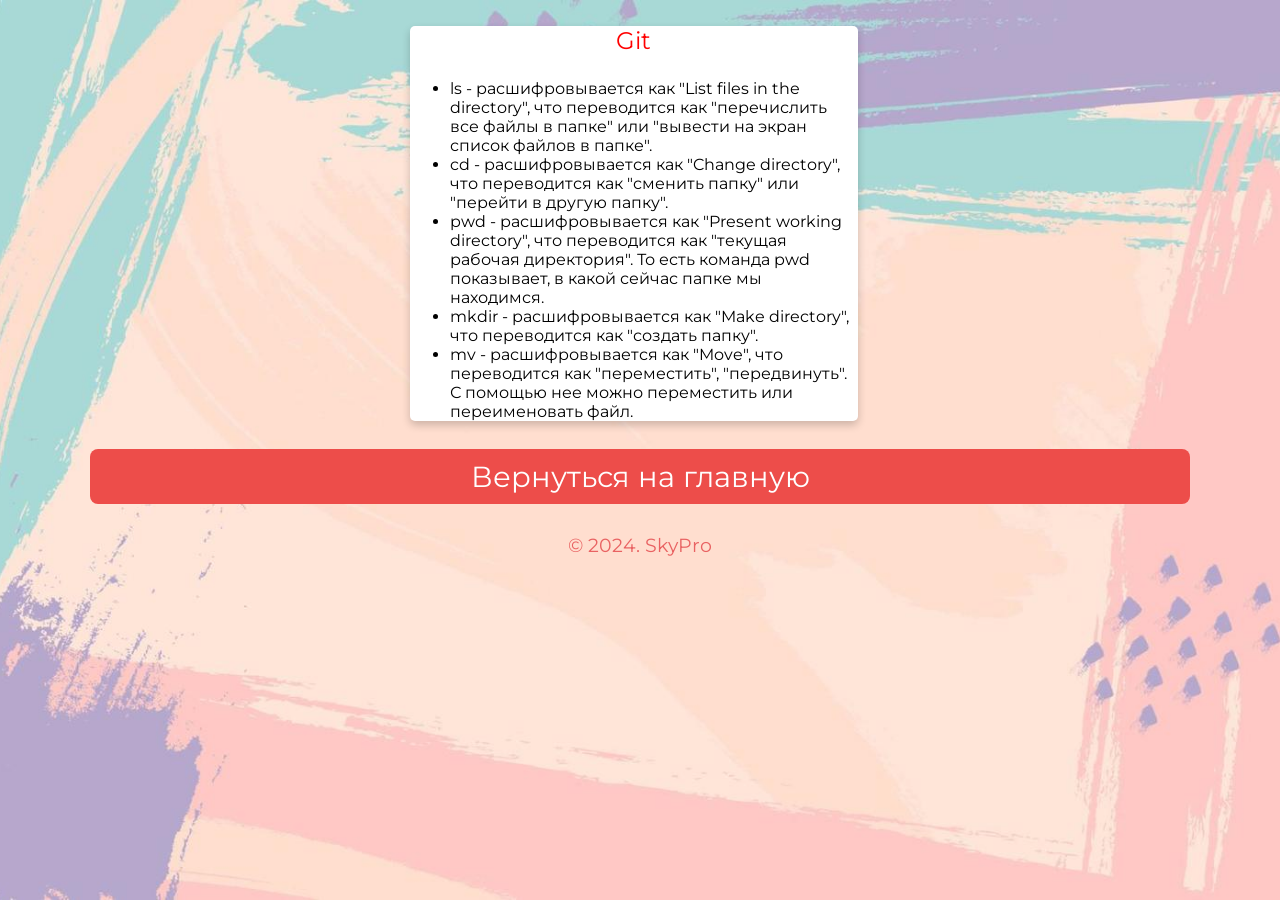
==== html/git.html @ 8d3ee09b "Домашнее задание" ====
<!DOCTYPE html>
<html>
   <head>
      <title>3. Git.</title>
      <link rel="stylesheet" type="text/css" href="../css/style.css">
      <link rel="stylesheet" type="text/css" href="../css/font-awesome.css">
      <link rel="shortcut icon" href="../img/fav.2.webp" type="image/x-icon">
      <link href="https://fonts.googleapis.com/css?family=Montserrat:700" rel="stylesheet">
      <meta charset="utf-8">
      <meta name="viewport" content="width=device-width, initial-scale=1">
   </head>
   <body>
      <!--Card-->
      <div class="card">
         <p class="subtitle">Git</p>
          <ul>
            <li>ls - расшифровывается как "List files in the directory", что переводится как "перечислить все файлы в папке" или "вывести на экран список файлов в папке".</li>
            <li>cd - расшифровывается как "Change directory", что переводится как "сменить папку" или "перейти в другую папку".</li>
            <li>pwd - расшифровывается как "Present working directory", что переводится как "текущая рабочая директория". То есть команда pwd показывает, в какой сейчас папке мы находимся. </li>
            <li>mkdir - расшифровывается как "Make directory", что переводится как "создать папку".</li>
            <li>mv - расшифровывается как "Move", что переводится как "переместить", "передвинуть". С помощью нее можно переместить или переименовать файл.</li>
         </ul>
      </div>
      <!--footer-->
      <footer class="animated fadeIn">
        <p class="location" align="center">
            <a href="../index.html">Вернуться на главную</a>
         </p>
         &copy; 2024. SkyPro
      </footer>
   </body>
</html>
---- css/style.css ----
* {
	font-family: 'Montserrat', sans-serif;
}

body {
	width: 100%;
	margin: 0px;
	background-image: url(../img/background.jpg);
	background-repeat: repeat-y no-repeat;
	background-size: cover;
	background-position: center;
	background-attachment: fixed;
}

.icons>a {
	text-decoration: none;
	color: rgba(255, 255, 255, 0.649);
}

.location>a {
	text-decoration: none;
	color: white;
}

.location:hover {
	box-shadow: 0 8px 16px 0 rgba(0, 0, 0, 0.2);
}


/*---------- Responsive Grid ---------------*/

@media screen and (min-width: 1001px) {
	.card {
		margin-left: 32%;
		margin-top: 2%;
		padding: 0px;
		background-color: white;
		box-shadow: 0 4px 8px 0 rgba(0, 0, 0, 0.2);
		transition: 0.3s;
		width: 35%;
		border-radius: 5px;
	}
	.card:hover {
		box-shadow: 0 8px 16px 0 rgba(0, 0, 0, 1);
	}
	img {
		border: 20px solid white;
		border-radius: 50%;
		margin-top: 8%;
		margin-bottom: -15% !important;
		width: 30%;
	}
	.name {
		text-align: center;
		font-size: 2.8em;
		color: rgb(237, 126, 126);
		margin-top: 15%;
		margin-bottom: auto;
		text-transform: capitalize;
	}
	hr {
		width: 93%;
		height: 2px;
		background-color: gainsboro;
		border: 0px;
	}
	.subtitle {
		text-align: center;
		font-size: 1.5em;
		color: rgb(255, 0, 0);
	}
	.icons {
		font-size: 18px;
		text-align: center;
		margin-right: 0px;
		margin-left: 0px;
		color: darkgray;
		margin-bottom: 40px;
	}
	.location {
		text-align: center;
		color: white;
		font-size: 1.5em;
		display: block;
		background-color: rgb(237, 77, 74);
		padding: 10px;
		margin-left: 7%;
		margin-right: 7%;
		border-radius: 8px;
	}
}

@media (min-width: 100px) and (max-width: 728px) and (orientation:portrait) {
	body {
		width: 100%;
		margin: 0px;
		background: url(../img/bg.jpg) fixed no;
		overflow-x: hidden;
	}
	hr {
		width: 93%;
		height: 2px;
		background-color: gainsboro;
		border: 0px;
	}
	.card {
		margin-top: 10%;
		margin-left: 2%;
		margin-right: 0px;
		background-color: white;
		box-shadow: 0 4px 8px 0 rgba(0, 0, 0, 0.2);
		transition: 0.3s;
		width: 95%;
		border-radius: 5px;
	}
	.card:hover {
		box-shadow: 0 8px 16px 0 rgba(0, 0, 0, 1);
	}
	img {
		border: 15px solid white;
		margin-bottom: -20% !important;
		border-radius: 50%;
		width: 33%;
	}
	.name {
		padding-right: 4px;
		padding-left: 4px;
		text-align: center;
		font-size: 2.5em;
		color: rgba(253, 100, 100, 0.826);
		margin-top: 16%;
		margin-bottom: auto;
		text-transform: capitalize;
	}
	.subtitle {
		text-align: center;
		font-size: 1.2em;
		color: darkgray;
	}
	.icons {
		font-size: 11px;
		text-align: center;
		margin-right: 0px;
		margin-left: 0px;
		color: darkgray;
		margin-bottom: 40px;
	}
	.location {
		text-align: center;
		color: white;
		font-size: 0.8em;
		display: block;
		background-color: rgb(242, 91, 91);
		padding: 10px;
		margin-left: 7%;
		margin-right: 7%;
		border-radius: 8px;
	}
}

@media (min-width: 100px) and (max-width: 728px) and (orientation:landscape) {
	body {
		width: 100%;
		margin: 0px;
		background: url(../img/bg.jpg) fixed no;
		overflow-x: hidden;
	}
	hr {
		width: 93%;
		height: 2px;
		background-color: gainsboro;
		border: 0px;
	}
	.card {
		margin-top: 6%;
		margin-left: 9%;
		margin-right: 0px;
		background-color: white;
		box-shadow: 0 4px 8px 0 rgba(0, 0, 0, 0.2);
		transition: 0.3s;
		width: 80%;
		border-radius: 5px;
	}
	.card:hover {
		box-shadow: 0 8px 16px 0 rgba(0, 0, 0, 1);
	}
	img {
		border: 15px solid white;
		margin-bottom: -15% !important;
		border-radius: 50%;
		width: 25%;
	}
	.name {
		padding-right: 4px;
		padding-left: 4px;
		text-align: center;
		font-size: 2.8em;
		color: rgb(217, 106, 106);
		margin-top: 16%;
		margin-bottom: auto;
		text-transform: capitalize;
	}
	.subtitle {
		text-align: center;
		font-size: 1.9em;
		color: darkgray;
	}
	.icons {
		font-size: 18px;
		text-align: center;
		margin-right: 0px;
		margin-left: 0px;
		color: rgb(249, 0, 0);
		margin-bottom: 40px;
	}
	.location {
		text-align: center;
		color: white;
		font-size: 1.5em;
		display: block;
		background-color: rgb(241, 21, 21);
		padding: 10px;
		margin-left: 7%;
		margin-right: 7%;
		border-radius: 8px;
	}
}

@media only screen and (min-width: 728px) and (max-width: 1000px) {
	body {
		width: 100%;
		margin: 0px;
		background: url(../img/bg.jpg) fixed no;
		overflow-x: hidden;
	}
	hr {
		width: 93%;
		height: 2px;
		background-color: gainsboro;
		border: 0px;
	}
	.card {
		margin-top: 4%;
		margin-left: 13%;
		align-content: center;
		background-color: white;
		box-shadow: 0 4px 8px 0 rgba(0, 0, 0, 0.2);
		transition: 0.3s;
		width: 75%;
		border-radius: 5px;
	}
	.card:hover {
		box-shadow: 0 8px 16px 0 rgba(0, 0, 0, 1);
	}
	img {
		border: 15px solid white;
		margin-bottom: -18% !important;
		border-radius: 50%;
		width: 30%;
	}
	.name {
		text-align: center;
		font-size: 2.5em;
		color: rgb(230, 105, 105);
		margin-top: 16%;
		margin-bottom: auto;
		text-transform: capitalize;
	}
	.subtitle {
		text-align: center;
		font-size: 2em;
		color: rgb(216, 20, 20);
	}
	.icons {
		font-size: 15px;
		text-align: center;
		margin-right: 0px;
		margin-left: 0px;
		color: darkgray;
		margin-bottom: 40px;
	}
	.location {
		text-align: center;
		color: white;
		font-size: 1.8em;
		display: block;
		background-color: rgba(175,133,255,1);
		padding: 10px;
		margin-left: 7%;
		margin-right: 7%;
		border-radius: 8px;
	}
}


/*---------- Responsive Grid Ends ---------------*/
footer {
	text-align: center;
	color: rgb(233, 98, 98);
	font-size: 1.2em
}
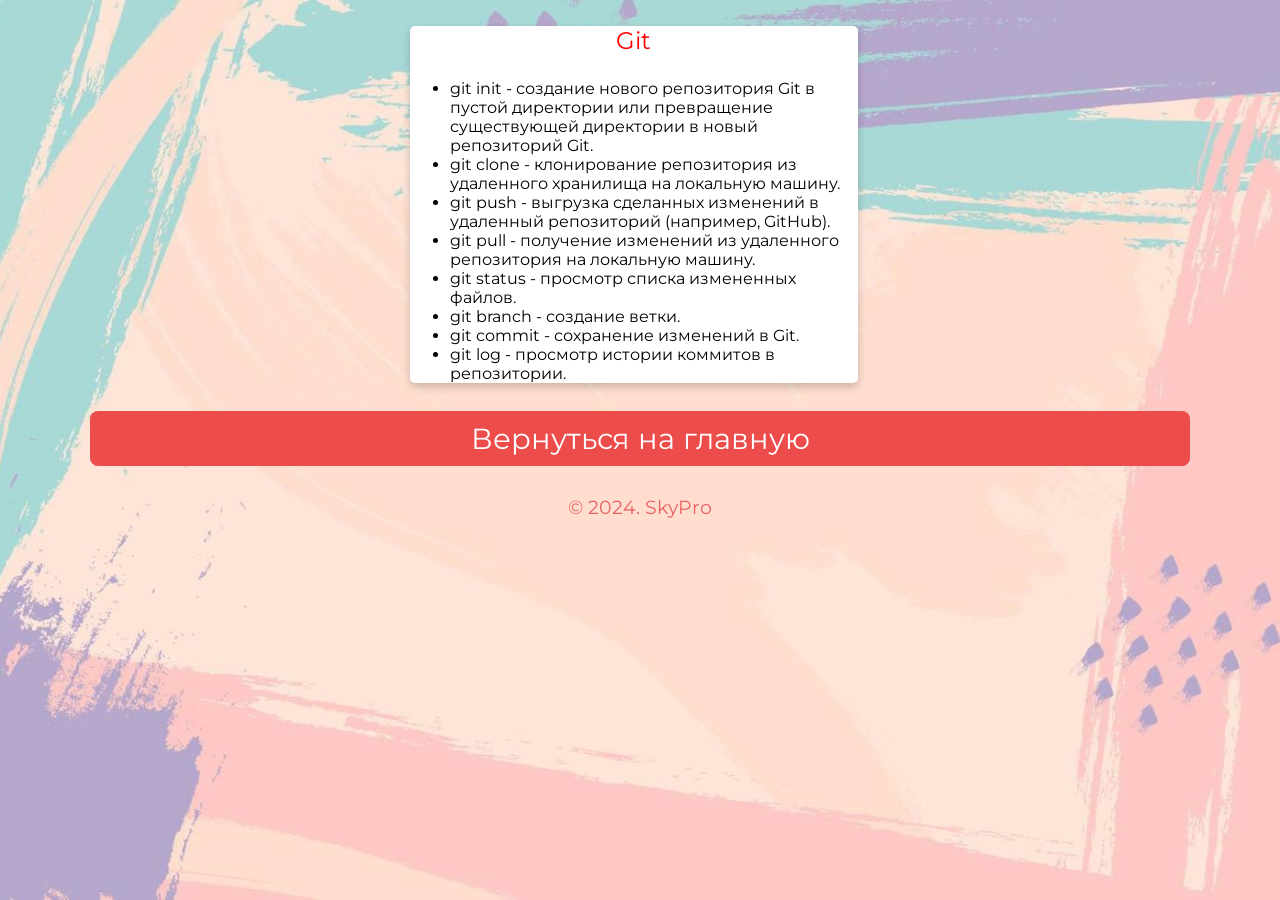
==== commit 57355f1c: "Измененное дз" ====
--- a/html/git.html
+++ b/html/git.html
@@ -14,11 +14,21 @@
       <div class="card">
          <p class="subtitle">Git</p>
           <ul>
-            <li>ls - расшифровывается как "List files in the directory", что переводится как "перечислить все файлы в папке" или "вывести на экран список файлов в папке".</li>
-            <li>cd - расшифровывается как "Change directory", что переводится как "сменить папку" или "перейти в другую папку".</li>
-            <li>pwd - расшифровывается как "Present working directory", что переводится как "текущая рабочая директория". То есть команда pwd показывает, в какой сейчас папке мы находимся. </li>
-            <li>mkdir - расшифровывается как "Make directory", что переводится как "создать папку".</li>
-            <li>mv - расшифровывается как "Move", что переводится как "переместить", "передвинуть". С помощью нее можно переместить или переименовать файл.</li>
+            <li>git init - создание нового репозитория Git в пустой директории или превращение существующей директории в новый репозиторий Git.</li>
+
+ <li>git clone - клонирование репозитория из удаленного хранилища на локальную машину.</li>
+
+ <li>git push - выгрузка сделанных изменений в удаленный репозиторий (например, GitHub). </li>
+
+ <li>git pull - получение изменений из удаленного репозитория на локальную машину.</li>
+
+ <li>git status - просмотр списка измененных файлов.</li>
+
+ <li>git branch - создание ветки.</li>
+
+ <li>git commit - сохранение изменений в Git.</li>
+
+ <li>git log - просмотр истории коммитов в репозитории.</li>
          </ul>
       </div>
       <!--footer-->
